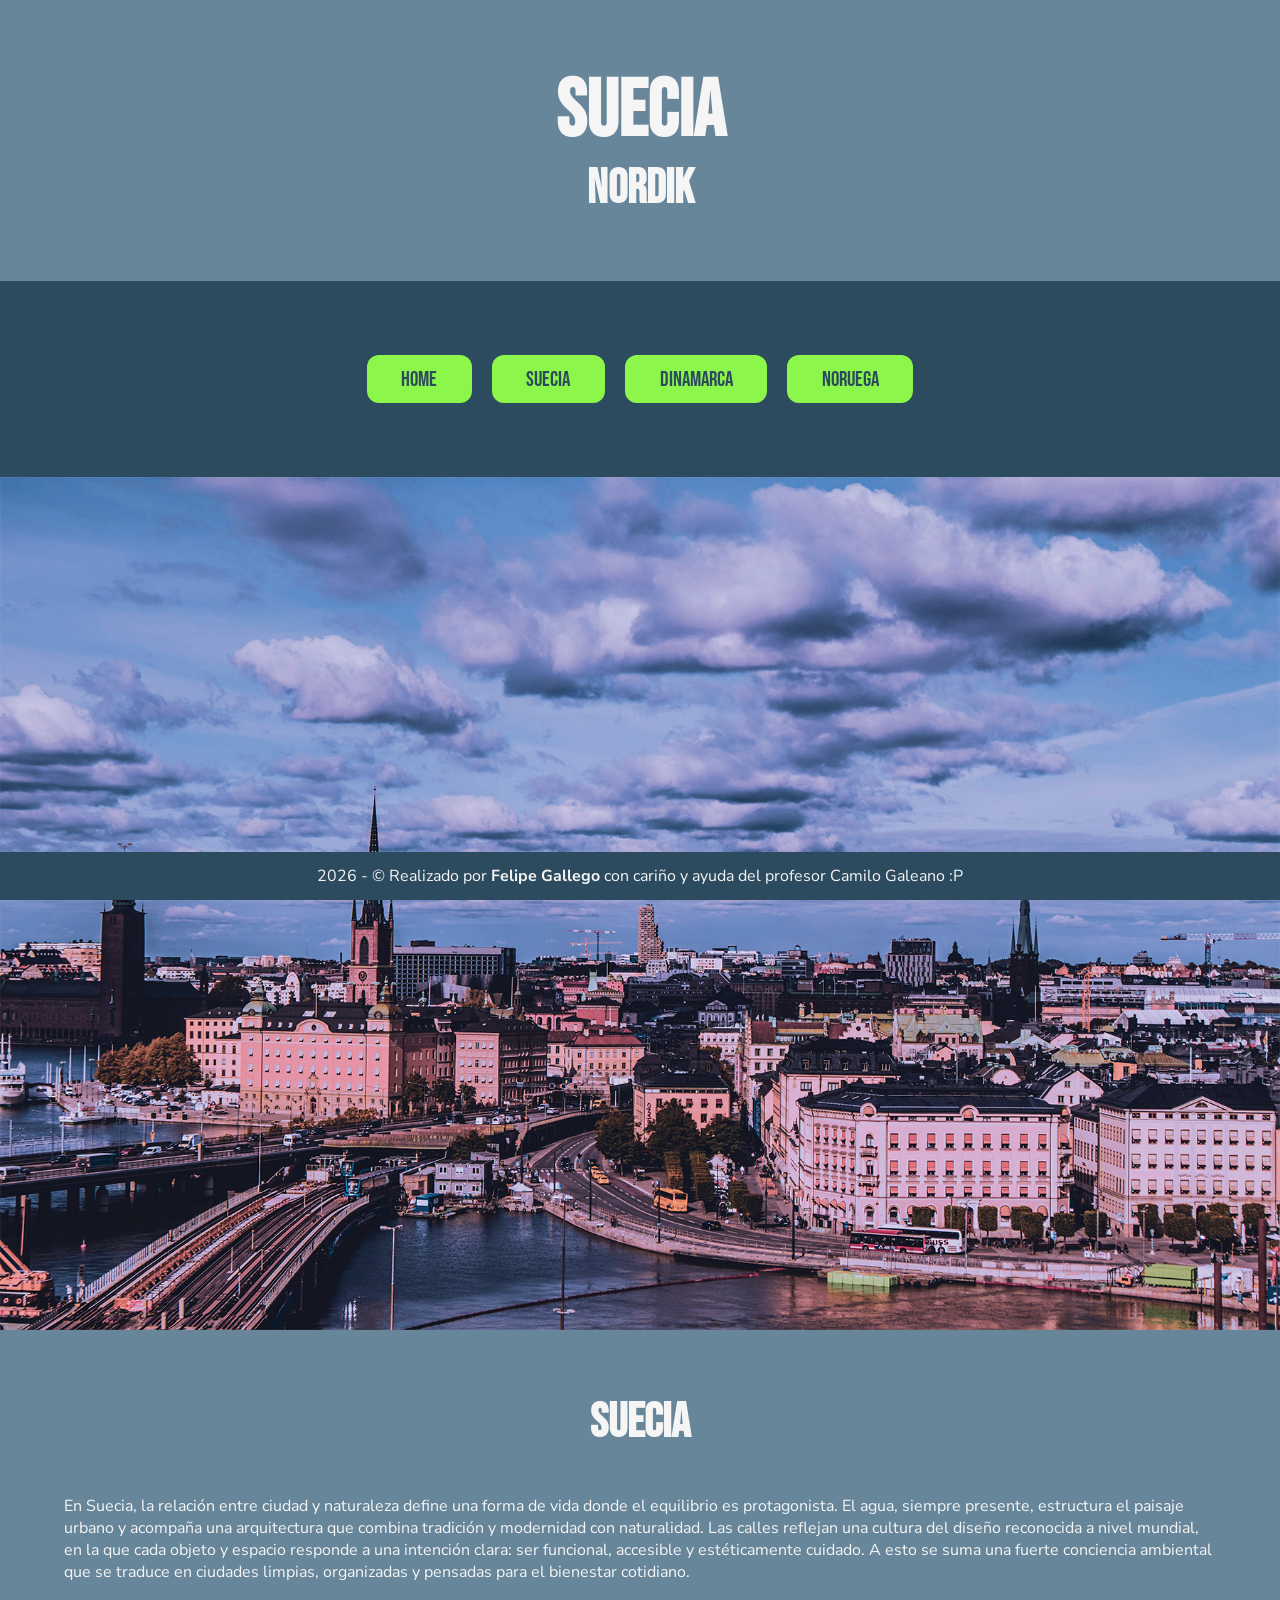
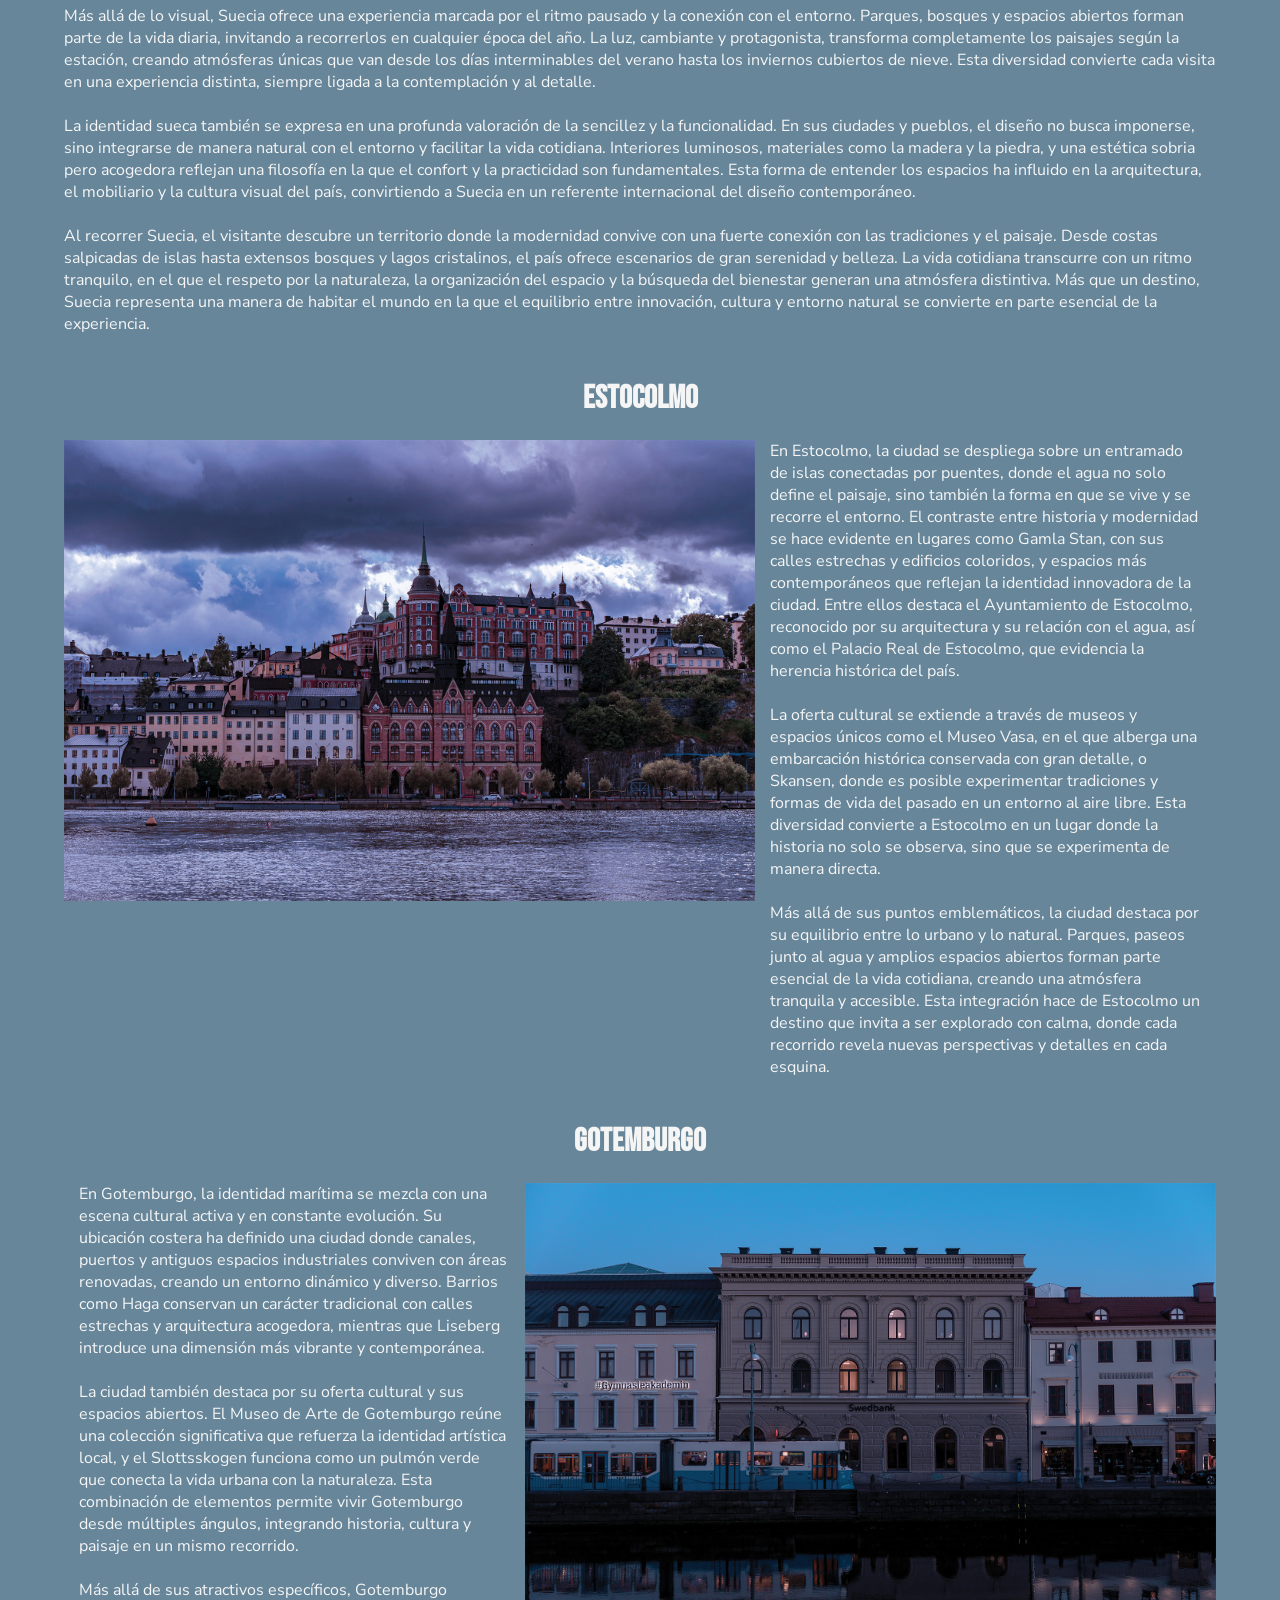
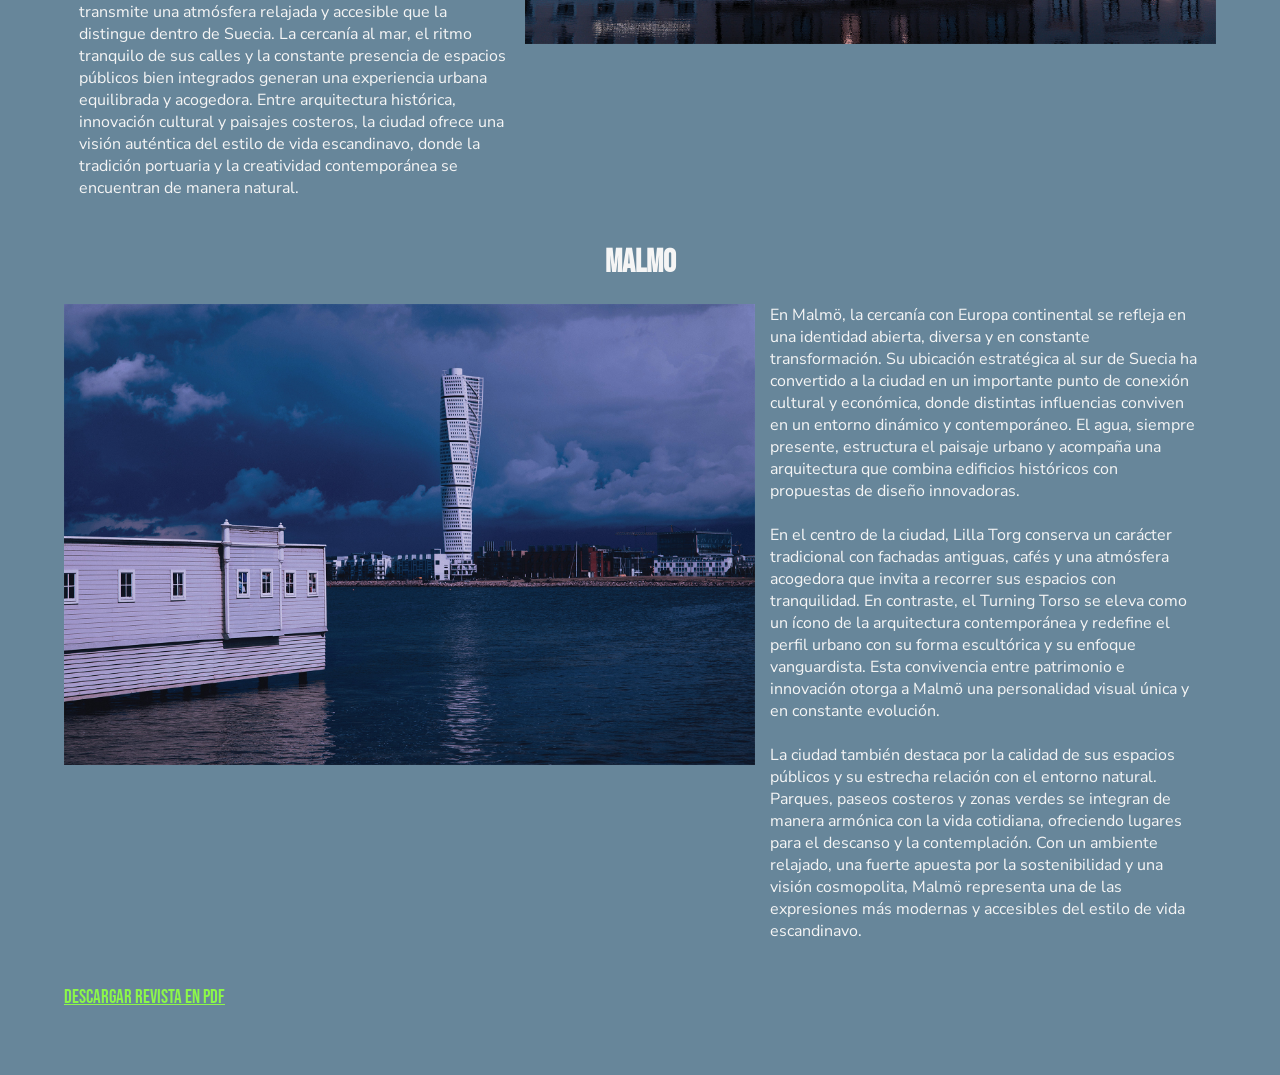
==== seccion1.html @ b97c6bed "Add files via upload" ====
<!DOCTYPE html>
<html lang="es">
<head>
    <meta charset="UTF-8">
    <meta name="viewport" content="width=device-width, initial-scale=1.0">
    <title>NORDIK-Suecia</title>

        <!-- LINK para enlazar los Estilos CSS -->
        <link rel="stylesheet" href="style.css">
        <link rel="preconnect" href="https://fonts.googleapis.com">
        <link rel="preconnect" href="https://fonts.gstatic.com" crossorigin>
        <link href="https://fonts.googleapis.com/css2?family=Bebas+Neue&family=Nunito+Sans:opsz,wght@6..12,200..1000&display=swap" rel="stylesheet">
        <link rel="shortcut icon" href="Favicon.png" type="image/x-icon">

</head>
<body id="sec1">
    <main>

        <!-- En el encabezado (header) va el título del proyecto y el título de la sección -->
        <header>
            <h1>SUECIA</h1>
            <h2>NORDIK</h2>
        </header>

        <!-- En la navegación (nav) van los botones de navegación entre las páginas (cada página es una sección) -->
        <nav>
            <a href="index.html">Home</a>
            <a href="seccion1.html">Suecia</a>
            <a href="seccion2.html">Dinamarca</a>
            <a href="seccion3.html">Noruega</a>          
        </nav>

         <img id="portada" src="sweden portada.jpg" alt="">

        <!-- En el centro (section) van los contenidos de la sección -->
        <section id="suecia">
            <h2>Suecia</h2>
            <br><br>
            <p>En Suecia, la relación entre ciudad y naturaleza define una forma de vida donde el equilibrio es protagonista. El agua, siempre presente, estructura el paisaje urbano y acompaña una arquitectura que combina tradición y modernidad con naturalidad. Las calles reflejan una cultura del diseño reconocida a nivel mundial, en la que cada objeto y espacio responde a una intención clara: ser funcional, accesible y estéticamente cuidado. A esto se suma una fuerte conciencia ambiental que se traduce en ciudades limpias, organizadas y pensadas para el bienestar cotidiano. <br><br> Más allá de lo visual, Suecia ofrece una experiencia marcada por el ritmo pausado y la conexión con el entorno. Parques, bosques y espacios abiertos forman parte de la vida diaria, invitando a recorrerlos en cualquier época del año. La luz, cambiante y protagonista, transforma completamente los paisajes según la estación, creando atmósferas únicas que van desde los días interminables del verano hasta los inviernos cubiertos de nieve. Esta diversidad convierte cada visita en una experiencia distinta, siempre ligada a la contemplación y al detalle. <br><br> La identidad sueca también se expresa en una profunda valoración de la sencillez y la funcionalidad. En sus ciudades y pueblos, el diseño no busca imponerse, sino integrarse de manera natural con el entorno y facilitar la vida cotidiana. Interiores luminosos, materiales como la madera y la piedra, y una estética sobria pero acogedora reflejan una filosofía en la que el confort y la practicidad son fundamentales. Esta forma de entender los espacios ha influido en la arquitectura, el mobiliario y la cultura visual del país, convirtiendo a Suecia en un referente internacional del diseño contemporáneo. <br><br> Al recorrer Suecia, el visitante descubre un territorio donde la modernidad convive con una fuerte conexión con las tradiciones y el paisaje. Desde costas salpicadas de islas hasta extensos bosques y lagos cristalinos, el país ofrece escenarios de gran serenidad y belleza. La vida cotidiana transcurre con un ritmo tranquilo, en el que el respeto por la naturaleza, la organización del espacio y la búsqueda del bienestar generan una atmósfera distintiva. Más que un destino, Suecia representa una manera de habitar el mundo en la que el equilibrio entre innovación, cultura y entorno natural se convierte en parte esencial de la experiencia.</p>
                        
            <br><br>
            
            <h3>Estocolmo</h3>
            <br>

            <div class="imageflexsection">

                <img id="fotos60" src="stockholm2.jpg" alt="">

                <p class="imageflexcontent">En Estocolmo, la ciudad se despliega sobre un entramado de islas conectadas por puentes, donde el agua no solo define el paisaje, sino también la forma en que se vive y se recorre el entorno. El contraste entre historia y modernidad se hace evidente en lugares como Gamla Stan, con sus calles estrechas y edificios coloridos, y espacios más contemporáneos que reflejan la identidad innovadora de la ciudad. Entre ellos destaca el Ayuntamiento de Estocolmo, reconocido por su arquitectura y su relación con el agua, así como el Palacio Real de Estocolmo, que evidencia la herencia histórica del país. <br><br> La oferta cultural se extiende a través de museos y espacios únicos como el Museo Vasa, en el que alberga una embarcación histórica conservada con gran detalle, o Skansen, donde es posible experimentar tradiciones y formas de vida del pasado en un entorno al aire libre. Esta diversidad convierte a Estocolmo en un lugar donde la historia no solo se observa, sino que se experimenta de manera directa. <br><br> Más allá de sus puntos emblemáticos, la ciudad destaca por su equilibrio entre lo urbano y lo natural. Parques, paseos junto al agua y amplios espacios abiertos forman parte esencial de la vida cotidiana, creando una atmósfera tranquila y accesible. Esta integración hace de Estocolmo un destino que invita a ser explorado con calma, donde cada recorrido revela nuevas perspectivas y detalles en cada esquina. </p>
            </div>

                <br><br>
                <h3>Gotemburgo</h3>
            <br>

            <div class="imageflexsection">
                <p class="imageflexcontent">En Gotemburgo, la identidad marítima se mezcla con una escena cultural activa y en constante evolución. Su ubicación costera ha definido una ciudad donde canales, puertos y antiguos espacios industriales conviven con áreas renovadas, creando un entorno dinámico y diverso. Barrios como Haga conservan un carácter tradicional con calles estrechas y arquitectura acogedora, mientras que Liseberg introduce una dimensión más vibrante y contemporánea. <br><br> La ciudad también destaca por su oferta cultural y sus espacios abiertos. El Museo de Arte de Gotemburgo reúne una colección significativa que refuerza la identidad artística local, y el Slottsskogen funciona como un pulmón verde que conecta la vida urbana con la naturaleza. Esta combinación de elementos permite vivir Gotemburgo desde múltiples ángulos, integrando historia, cultura y paisaje en un mismo recorrido. <br><br> Más allá de sus atractivos específicos, Gotemburgo transmite una atmósfera relajada y accesible que la distingue dentro de Suecia. La cercanía al mar, el ritmo tranquilo de sus calles y la constante presencia de espacios públicos bien integrados generan una experiencia urbana equilibrada y acogedora. Entre arquitectura histórica, innovación cultural y paisajes costeros, la ciudad ofrece una visión auténtica del estilo de vida escandinavo, donde la tradición portuaria y la creatividad contemporánea se encuentran de manera natural.</p>

                <img id="fotos60" src="gotmeburgo.jpg" alt="">
        </div>

        <br><br>
                <h3>Malmo</h3>
            <br>

            <div class="imageflexsection">
                <img id="fotos60" src="Malmo.jpg" alt="">
                
                <p class="imageflexcontent">En Malmö, la cercanía con Europa continental se refleja en una identidad abierta, diversa y en constante transformación. Su ubicación estratégica al sur de Suecia ha convertido a la ciudad en un importante punto de conexión cultural y económica, donde distintas influencias conviven en un entorno dinámico y contemporáneo. El agua, siempre presente, estructura el paisaje urbano y acompaña una arquitectura que combina edificios históricos con propuestas de diseño innovadoras. <br><br> En el centro de la ciudad, Lilla Torg conserva un carácter tradicional con fachadas antiguas, cafés y una atmósfera acogedora que invita a recorrer sus espacios con tranquilidad. En contraste, el Turning Torso se eleva como un ícono de la arquitectura contemporánea y redefine el perfil urbano con su forma escultórica y su enfoque vanguardista. Esta convivencia entre patrimonio e innovación otorga a Malmö una personalidad visual única y en constante evolución. <br><br> La ciudad también destaca por la calidad de sus espacios públicos y su estrecha relación con el entorno natural. Parques, paseos costeros y zonas verdes se integran de manera armónica con la vida cotidiana, ofreciendo lugares para el descanso y la contemplación. Con un ambiente relajado, una fuerte apuesta por la sostenibilidad y una visión cosmopolita, Malmö representa una de las expresiones más modernas y accesibles del estilo de vida escandinavo.</p>

        </div>

        <br><br>
        <a href="Revista Nordik.pdf">Descargar revista en PDF</a>
        <br><br><br><br>

        </section>

        <!-- En el pie (footer) van los creditos-->
        <footer>
            <p>2026 - © Realizado por <b>Felipe Gallego</b> con cariño y ayuda del profesor Camilo Galeano :P</p>
        </footer>
    </main>
</body>
</html>
---- style.css ----
/* ------------------------------------- */
/* Reinicio de los estilos para borrar modificaciones del navegador */
/* ------------------------------------- */

*{
    margin: 0;
    padding: 0;
    box-sizing: border-box;
    font-size: 100%;
    background-color: rgb(103, 134, 154);
}


/* ------------------------------------- */
/* Estilos para el HOME */
/* ------------------------------------- */

footer {
  position: fixed;
  left: 0;
  bottom: 0;
  width: 100%;
}

img{
    align-self: flex-start;
    object-fit: contain;
}

h1{
    font-family: "Bebas Neue", sans-serif;
    font-size: 60pt;
    text-align: center;
    color: whitesmoke;
}

h2{
    font-family: "Bebas Neue", sans-serif;
    font-size: 36pt;
    text-align: center;
    color: whitesmoke;
}

h2#subtitulo{
    font-family: "Nunito Sans", sans-serif;
    font-size: 26pt;
    text-align: center;
    color: whitesmoke;
}

h3{
    font-family: "Bebas Neue", sans-serif;
    font-size: 24pt;
    text-align: center;
    color: whitesmoke;
}

p{
    font-family: "Nunito Sans", sans-serif;        
    background-color: transparent;
    color: whitesmoke;
}

b{
    background-color: transparent;
}

a{
    font-family: "Bebas Neue", sans-serif;
    font-size: 14pt;
    color: rgb(140, 247, 74);
}

nav{
    display: flex;
    align-items: center;
    justify-content: center;
    color: rgb(103, 134, 154);
}

nav a{
    font-family: "Bebas Neue", sans-serif;
    font-size: 16pt;
    padding: 1% 3%;
    text-decoration: none;
    color: rgb(45, 75, 94);
    background-color: rgb(140, 247, 74);
    margin: 10px;
    border-radius: 12px;
}

p#creditos{
    text-align: center;
    padding: 10px;
}

img#portada{
    width: 100%;
}

img#fotos60{
    width: 60%;
}

/* ------------------------------------- */
/* Estilos para las secciones */
/* ------------------------------------- */

main{
    display: grid;
    grid-template-columns: 1fr;
    grid-template-rows: auto;
}

header{
    background-color: rgb(103, 134, 154);
    padding: 5%;
}

nav{
    background-color: rgb(45, 75, 94);
    padding: 5%;

}

section#suecia{
    font-family: "Nunito Sans", sans-serif;
    height: 2590px;
    background-color: rgb(103, 134, 154);
    padding: 5%;
}

section#dinamarca{
    font-family: "Nunito Sans", sans-serif;
    height: 2900px;
    background-color: rgb(103, 134, 154);
    padding: 5%;
}

section#noruega{
    font-family: "Nunito Sans", sans-serif;
    height: 3270px;
    background-color: rgb(103, 134, 154);
    padding: 5%;
}

footer{
    font-family: "Nunito Sans", sans-serif;
    background-color: rgb(45, 75, 94);
    padding: 1%;
    text-align: center;
}


.imageflex { display: flex; padding: 5%;}
.imageflexsection { display: flex;}
.imageflexcontent { margin-left: 15px; margin-right: 15px; margin-top: 0;}

.bebas-neue-regular {
  font-family: "Bebas Neue", sans-serif;
  font-weight: 400;
  font-style: normal;
}

.nunito-sans-regular {
  font-family: "Nunito Sans", sans-serif;
  font-optical-sizing: auto;
  font-weight: 400;
  font-style: normal;
  font-variation-settings:
    "wdth" 75,
    "YTLC" 500;
}
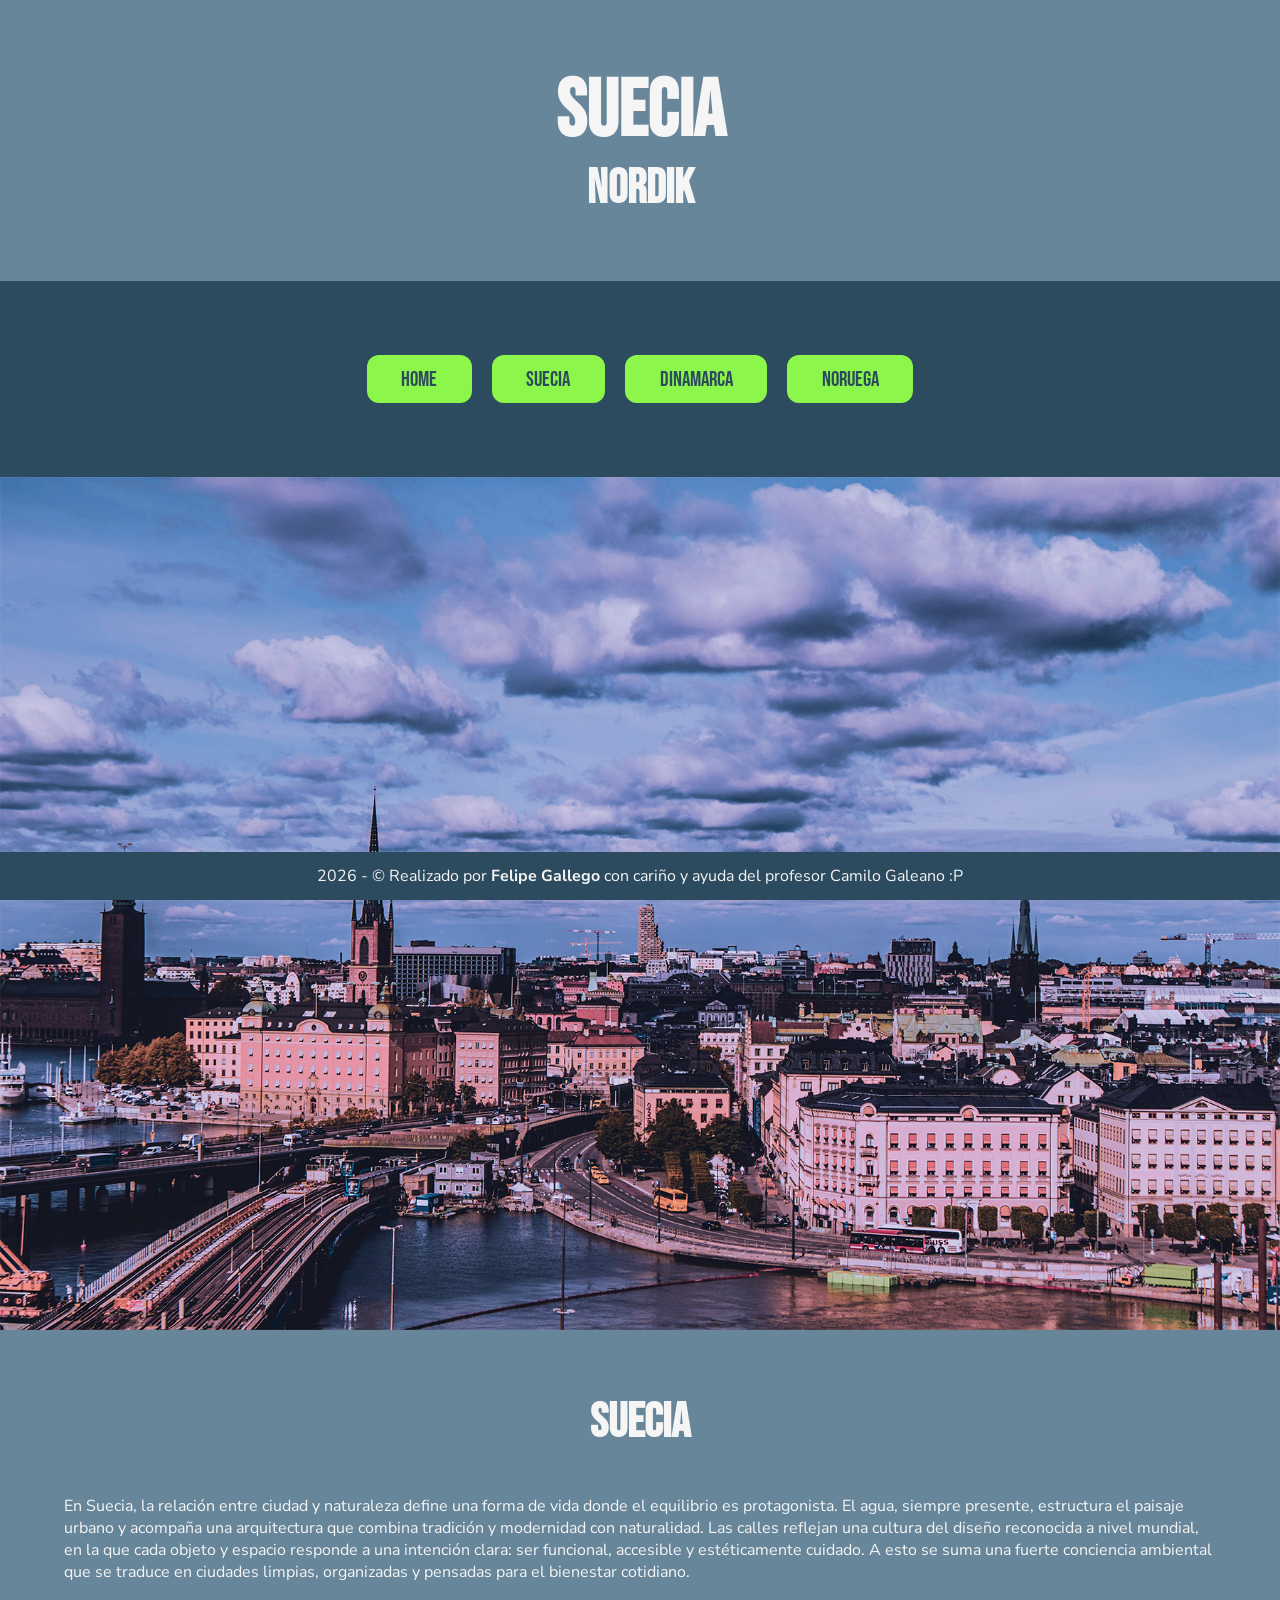
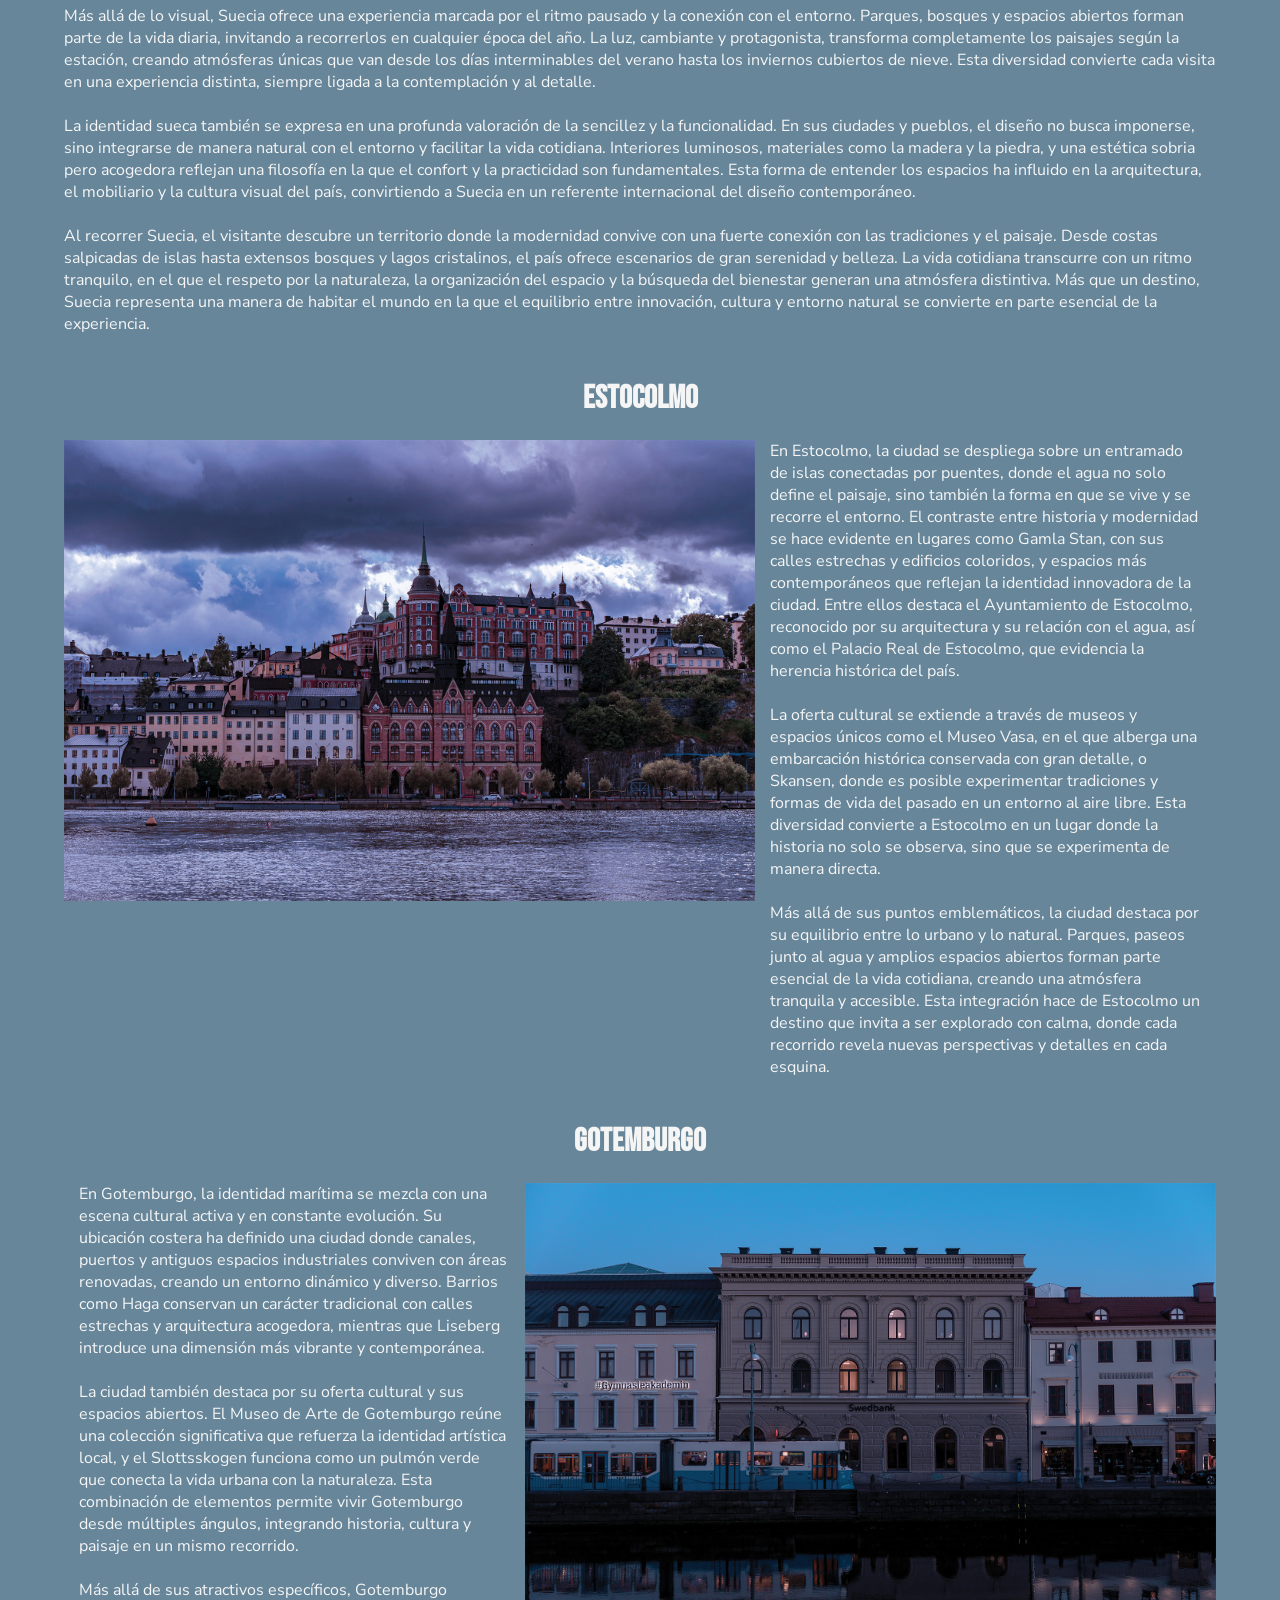
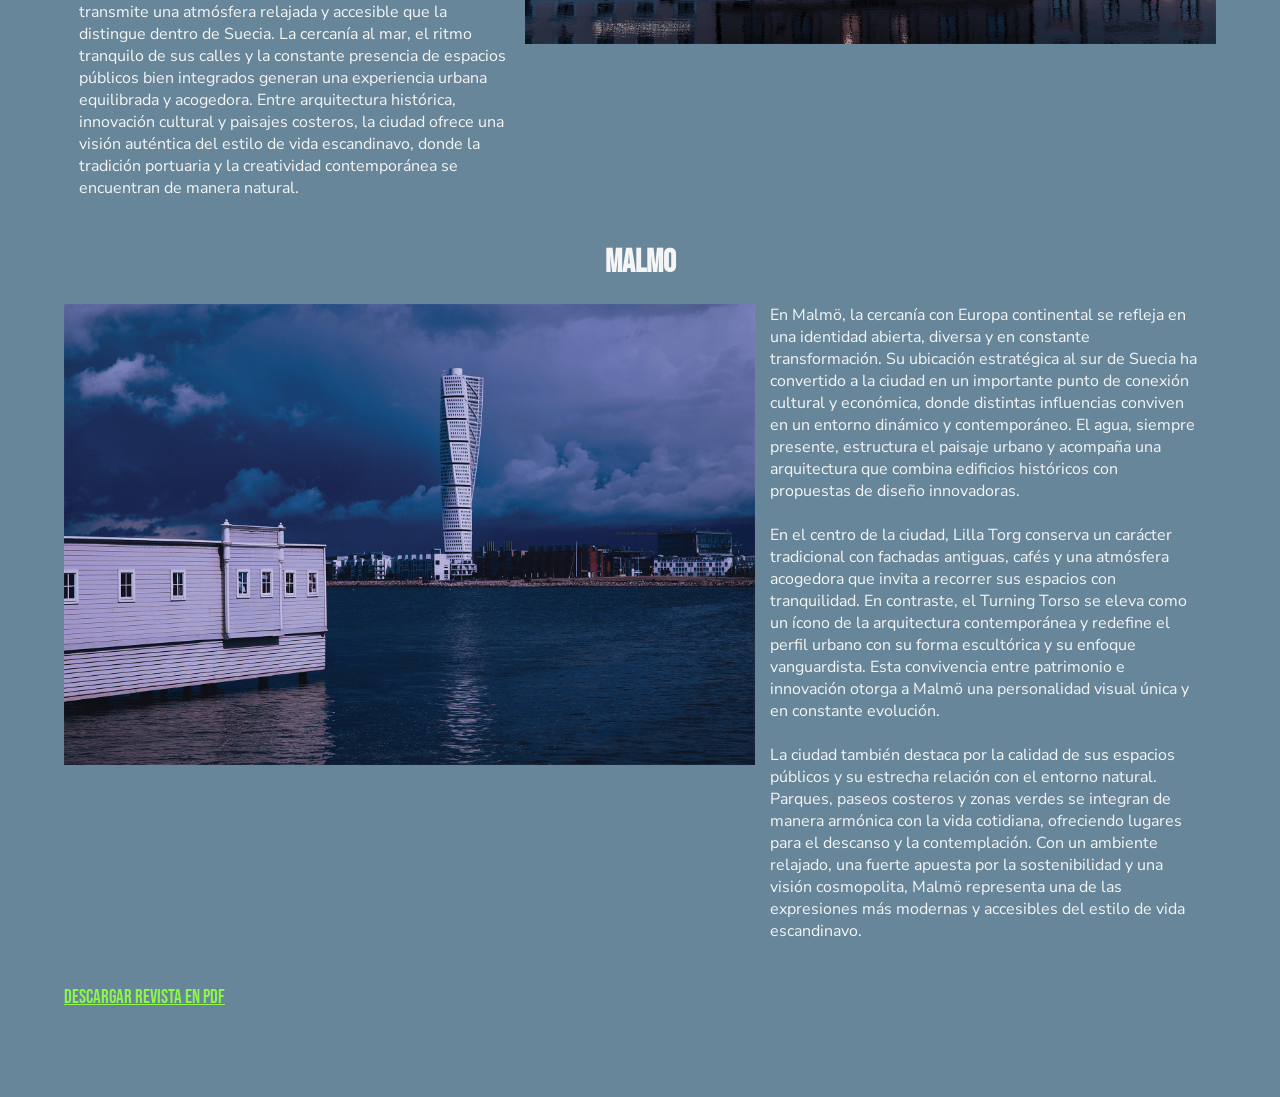
==== commit 8975a44d: "Update seccion1.html" ====
--- a/seccion1.html
+++ b/seccion1.html
@@ -73,7 +73,7 @@
 
         <br><br>
         <a href="Revista Nordik.pdf">Descargar revista en PDF</a>
-        <br><br><br><br>
+        <br><br><br><br><br>
 
         </section>
 
@@ -83,4 +83,4 @@
         </footer>
     </main>
 </body>
-</html>+</html>
